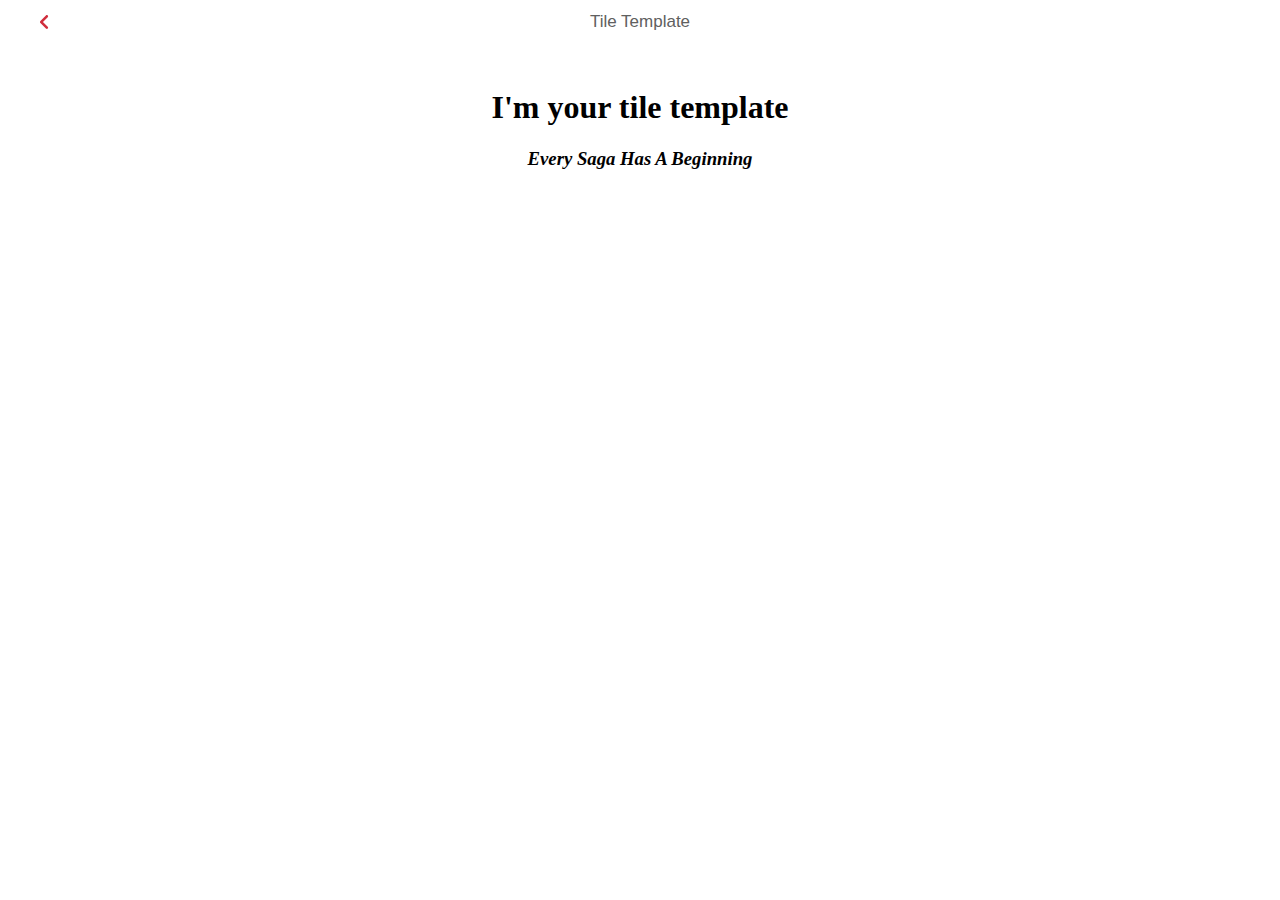
==== exercise-1-led/index.html @ 170271be "boilerplate + updated readme" ====
﻿<!DOCTYPE html>
<html lang="en">
  <head>
    <title>Tile Template</title>
    <meta charset="utf-8">
    <meta name="viewport" content="width=device-width, initial-scale=1.0, user-scalable=no">
    <meta name="mobile-web-app-capable" content="yes">
    <meta name="apple-mobile-web-app-capable" content="yes">
    <meta name="format-detection" content="telephone=no">    
    
    <!-- making default styles same for all browsers -->
    <link rel="stylesheet" href="css/normalize.css">
    <!-- our custom styles -->
    <link rel="stylesheet" href="css/styles.css">

    <!-- using adaptive header -->
    <script type="text/javascript" src="js/WebViewTileHeader.js"></script>
    <!-- our custom scripts -->
    <script src="js/scripts.js"></script>
  </head>
  <body>
    <center>
      <h1>I'm your tile template</h1>
      <h3>
        <em>Every Saga Has A Beginning</em>
      </h3>
    </center>
  </body>
</html>
---- exercise-1-led/css/styles.css ----
/* border-box makes things easier and we can use it by default */
html {
  box-sizing: border-box;
}

*, *:before, *:after {
  box-sizing: inherit;
}

body {
  padding: 20px;
  padding-top: 60px;
  background-color: white;
}
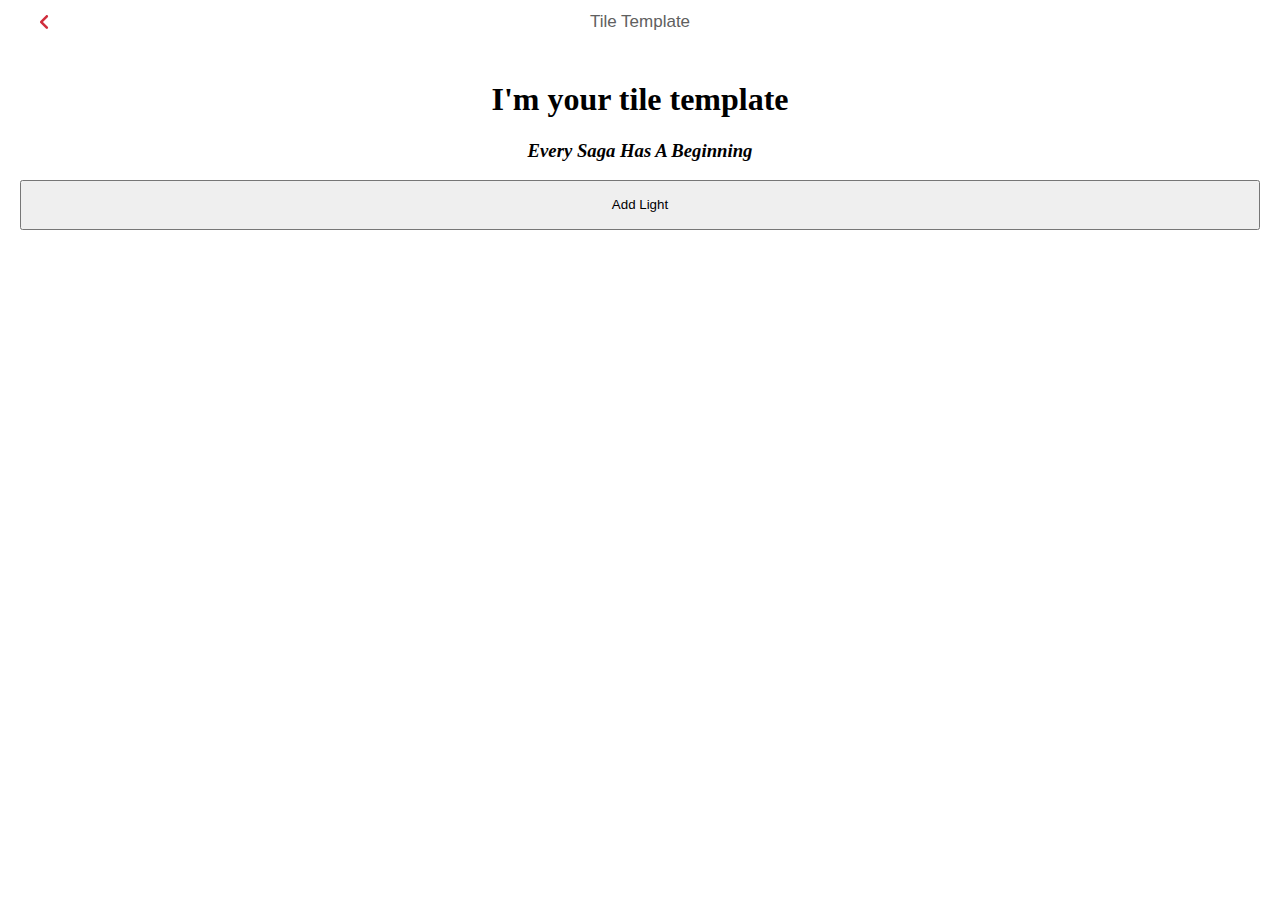
==== commit ac243c90: "complete exercise code" ====
--- a/exercise-1-led/index.html
+++ b/exercise-1-led/index.html
@@ -25,5 +25,6 @@
         <em>Every Saga Has A Beginning</em>
       </h3>
     </center>
+    <button id="toggleLightButton" style="width: 100%; height: 50px;">Add Light</button>
   </body>
 </html>
--- a/exercise-1-led/css/styles.css
+++ b/exercise-1-led/css/styles.css
@@ -8,6 +8,7 @@
 }
 
 body {
+  margin: 0;
   padding: 20px;
   padding-top: 60px;
   background-color: white;
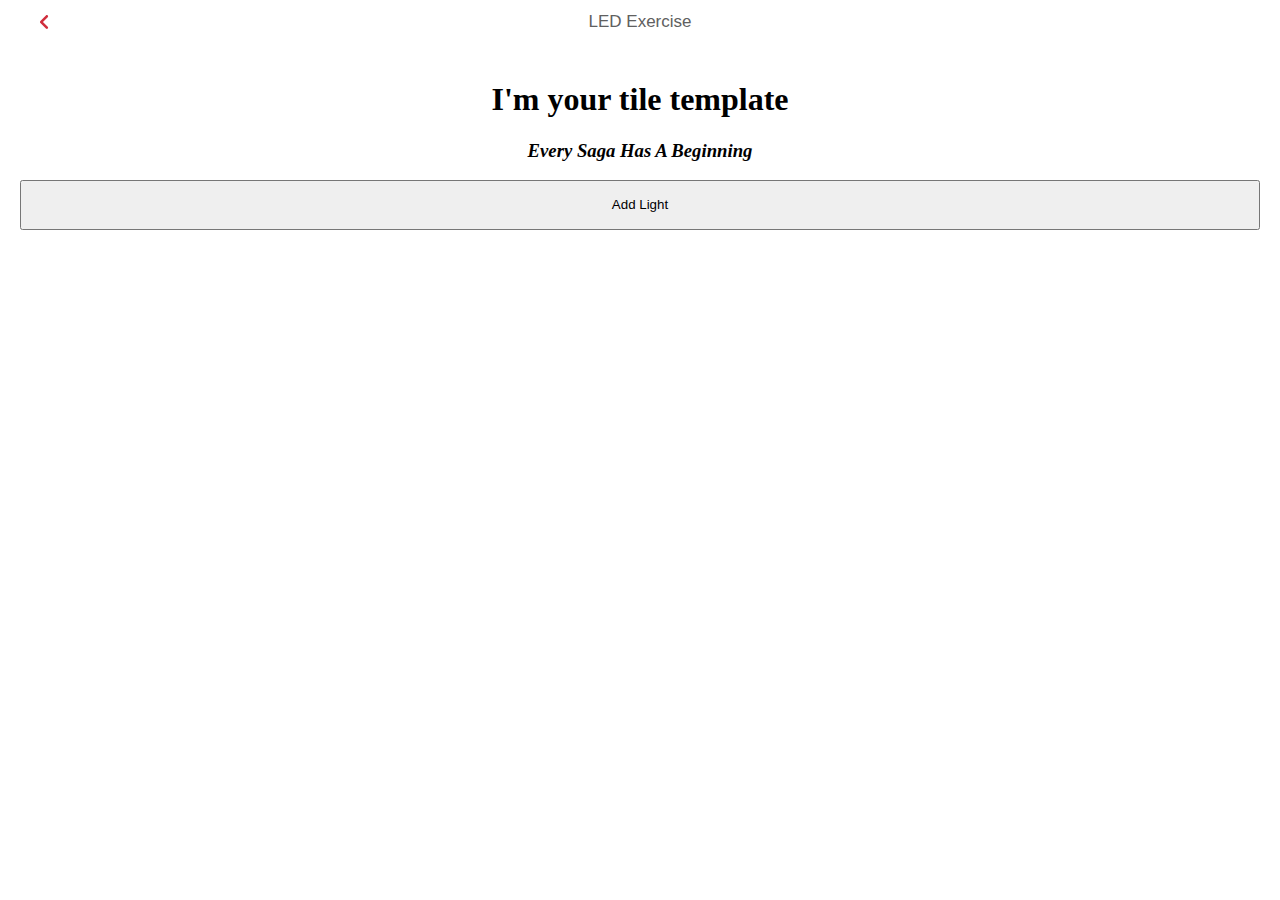
==== commit 16c6c064: "code simplification" ====
--- a/exercise-1-led/index.html
+++ b/exercise-1-led/index.html
@@ -25,6 +25,6 @@
         <em>Every Saga Has A Beginning</em>
       </h3>
     </center>
-    <button id="toggleLightButton" style="width: 100%; height: 50px;">Add Light</button>
+    <button id="button" style="width: 100%; height: 50px;">Add Light</button>
   </body>
 </html>
